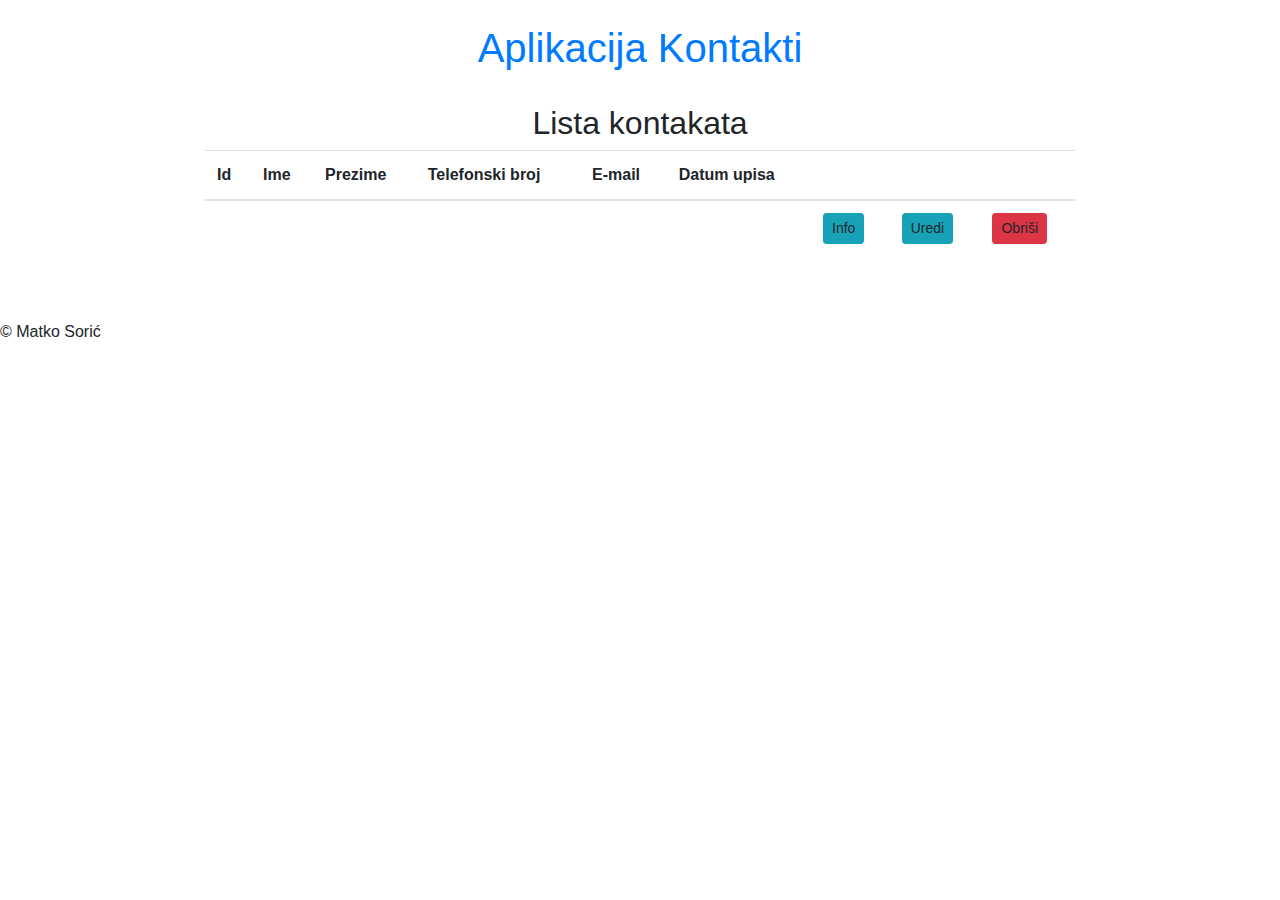
==== src/main/resources/templates/contacts.html @ 674f5a2e "Initial commit" ====
<!DOCTYPE HTML>
<html xmlns:th="http://www.thymeleaf.org" xmlns:width="http://www.w3.org/1999/xhtml">

<head>
    <meta http-equiv="content-type" content="text/html; charset=utf-8" />
    <meta name="description" content="" />
    <meta name="keywords" content="" />
    <title>Kontakti Aplikacija</title>

    <link href="http://fonts.googleapis.com/css?family=Oswald" rel="stylesheet" type="text/css" />
    <link href= "https://cdn.datatables.net/1.10.16/css/jquery.dataTables.min.css" rel="stylesheet" type="text/css" />
    <link rel="stylesheet" href="https://cdnjs.cloudflare.com/ajax/libs/jquery-confirm/3.3.0/jquery-confirm.min.css">
    <link rel="stylesheet" href="https://maxcdn.bootstrapcdn.com/bootstrap/4.1.0/css/bootstrap.min.css">

    <script type="text/javascript" language="javascript" src="https://code.jquery.com/jquery-3.3.1.js"></script>
    <script type="text/javascript" language="javascript" src="https://cdn.datatables.net/1.10.16/js/jquery.dataTables.min.js"></script>
    <script src="https://cdnjs.cloudflare.com/ajax/libs/jquery-confirm/3.3.0/jquery-confirm.min.js"></script>
    <script src="https://maxcdn.bootstrapcdn.com/bootstrap/4.0.0/js/bootstrap.min.js" integrity="sha384-JZR6Spejh4U02d8jOt6vLEHfe/JQGiRRSQQxSfFWpi1MquVdAyjUar5+76PVCmYl" crossorigin="anonymous"></script>
    <script type="text/javascript" src="js/main.js"></script>
    <link rel="stylesheet" type="text/css" href="css/style.css" />

</head>

<body>
<div id="wrapper" align="center">
    <div id="splash" >
        <img src="images/header.jpg" alt="" />
    </div>

    <div id="header">
        <div id="logo">
            <h1><a href="/">Aplikacija Kontakti</a></h1>
        </div>

    </div>

    <br>
    <!--<div id="page">-->
        <div class="container" style="width:900px;" align="center">
            <div th:if="${not #lists.isEmpty(contacts)}">
                <h2>Lista kontakata</h2>
                <table id="dataTable" class="table">
                    <thead>
                    <tr>
                        <th>Id</th>
                        <th>Ime</th>
                        <th>Prezime</th>
                        <th>Telefonski broj</th>
                        <th>E-mail</th>
                        <th>Datum upisa</th>
                        <th></th>
                        <th></th>
                        <th></th>
                    </tr>
                    </thead>
                    <tbody>
                    <tr th:each="contact : ${contacts}">
                        <td th:text="${contact.id}"></td>
                        <td th:text="${contact.name}"></td>
                        <td th:text="${contact.surname}"></td>
                        <td th:text="${contact.phoneNumber}"></td>
                        <td th:text="${contact.email}"></td>
                        <td th:text="${contact.creationDate}"></td>
                        <td><a th:href="${ '/contact/' + contact.id}" class="btn btn-primary btn-sm btn-info">Info</a></td>
                        <td><a th:href="${ '/contact/edit/' + contact.id}" class="btn btn-primary btn-sm btn-info">Uredi</a></td>
                        <td><a th:href="${ '/contact/delete/' + contact.id}" class="delete btn btn-primary btn-sm btn-danger" type="button" data-title="Upozorenje!" >Obriši</a></td>
                    </tr>
                    </tbody>
                </table>
            </div>
            <br>
        </div>
        <div id="content">
        </div>
        <br class="clearfix" />
    </div>
<!--</div>-->
<div id="footer">
    &copy; Matko Sorić
</div>

</body>
</html>
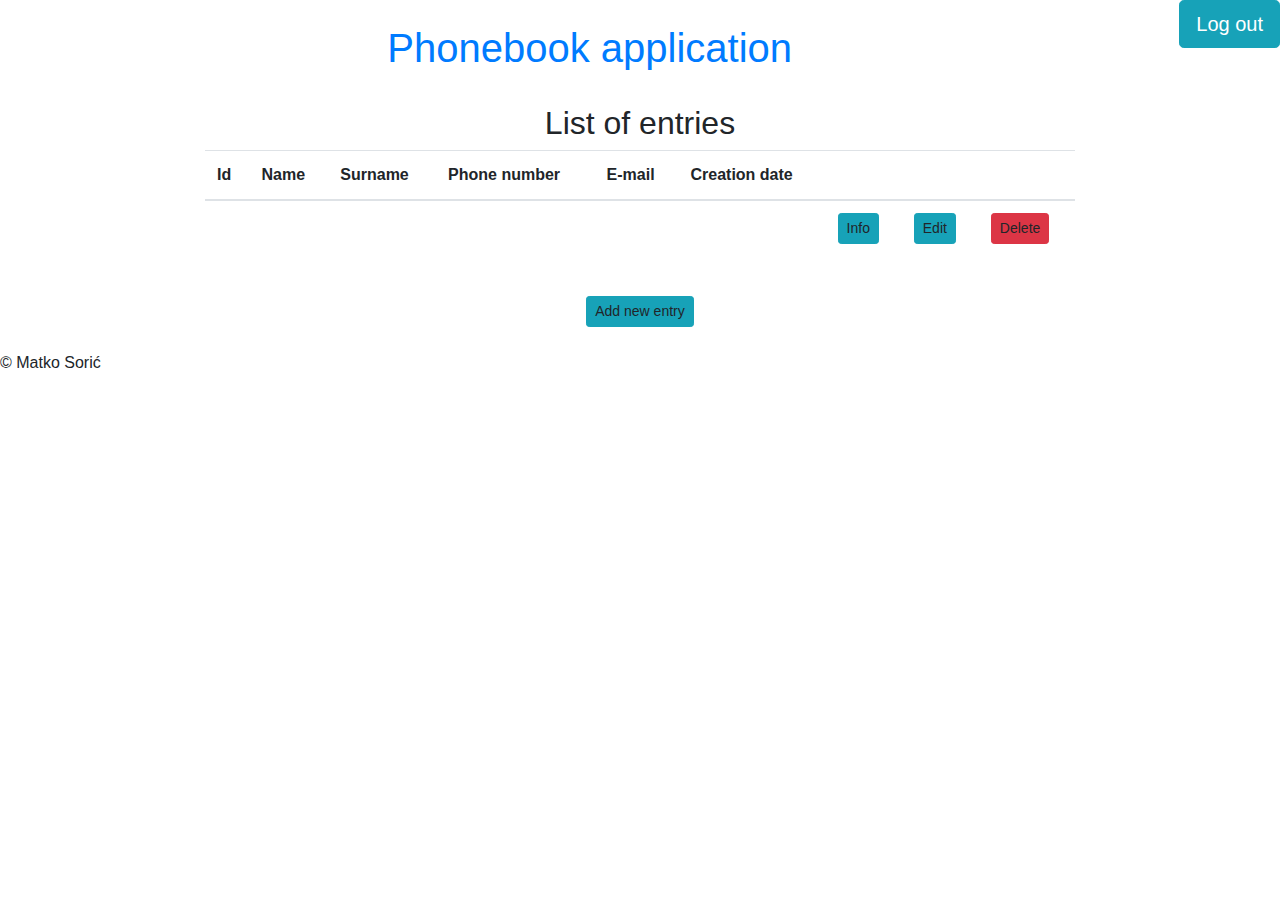
==== commit 4fd08d39: "log out feature" ====
--- a/src/main/resources/templates/contacts.html
+++ b/src/main/resources/templates/contacts.html
@@ -5,7 +5,7 @@
     <meta http-equiv="content-type" content="text/html; charset=utf-8" />
     <meta name="description" content="" />
     <meta name="keywords" content="" />
-    <title>Kontakti Aplikacija</title>
+    <title>Phonebook application</title>
 
     <link href="http://fonts.googleapis.com/css?family=Oswald" rel="stylesheet" type="text/css" />
     <link href= "https://cdn.datatables.net/1.10.16/css/jquery.dataTables.min.css" rel="stylesheet" type="text/css" />
@@ -22,14 +22,20 @@
 </head>
 
 <body>
+
+<form th:action="@{/logout}" method="post" role="form">
+    <button type="submit" class="btn btn-info btn-lg float-right" formmethod="post"><span class="glyphicon glyphicon-log-out"></span>Log out</button>
+</form>
+
 <div id="wrapper" align="center">
+
     <div id="splash" >
         <img src="images/header.jpg" alt="" />
     </div>
 
     <div id="header">
         <div id="logo">
-            <h1><a href="/">Aplikacija Kontakti</a></h1>
+            <h1><a href="/">Phonebook application</a></h1>
         </div>
 
     </div>
@@ -38,16 +44,16 @@
     <!--<div id="page">-->
         <div class="container" style="width:900px;" align="center">
             <div th:if="${not #lists.isEmpty(contacts)}">
-                <h2>Lista kontakata</h2>
+                <h2>List of entries</h2>
                 <table id="dataTable" class="table">
                     <thead>
                     <tr>
                         <th>Id</th>
-                        <th>Ime</th>
-                        <th>Prezime</th>
-                        <th>Telefonski broj</th>
+                        <th>Name</th>
+                        <th>Surname</th>
+                        <th>Phone number</th>
                         <th>E-mail</th>
-                        <th>Datum upisa</th>
+                        <th>Creation date</th>
                         <th></th>
                         <th></th>
                         <th></th>
@@ -62,13 +68,16 @@
                         <td th:text="${contact.email}"></td>
                         <td th:text="${contact.creationDate}"></td>
                         <td><a th:href="${ '/contact/' + contact.id}" class="btn btn-primary btn-sm btn-info">Info</a></td>
-                        <td><a th:href="${ '/contact/edit/' + contact.id}" class="btn btn-primary btn-sm btn-info">Uredi</a></td>
-                        <td><a th:href="${ '/contact/delete/' + contact.id}" class="delete btn btn-primary btn-sm btn-danger" type="button" data-title="Upozorenje!" >Obriši</a></td>
+                        <td><a th:href="${ '/contact/edit/' + contact.id}" class="btn btn-primary btn-sm btn-info">Edit</a></td>
+                        <td><a th:href="${ '/contact/delete/' + contact.id}" class="delete btn btn-primary btn-sm btn-danger" type="button" data-title="Warning!" >Delete</a></td>
                     </tr>
                     </tbody>
                 </table>
             </div>
             <br>
+
+            <a th:href="@{'/contact/new'}" class="btn btn-primary btn-sm btn-info">Add new entry</a>
+
         </div>
         <div id="content">
         </div>
